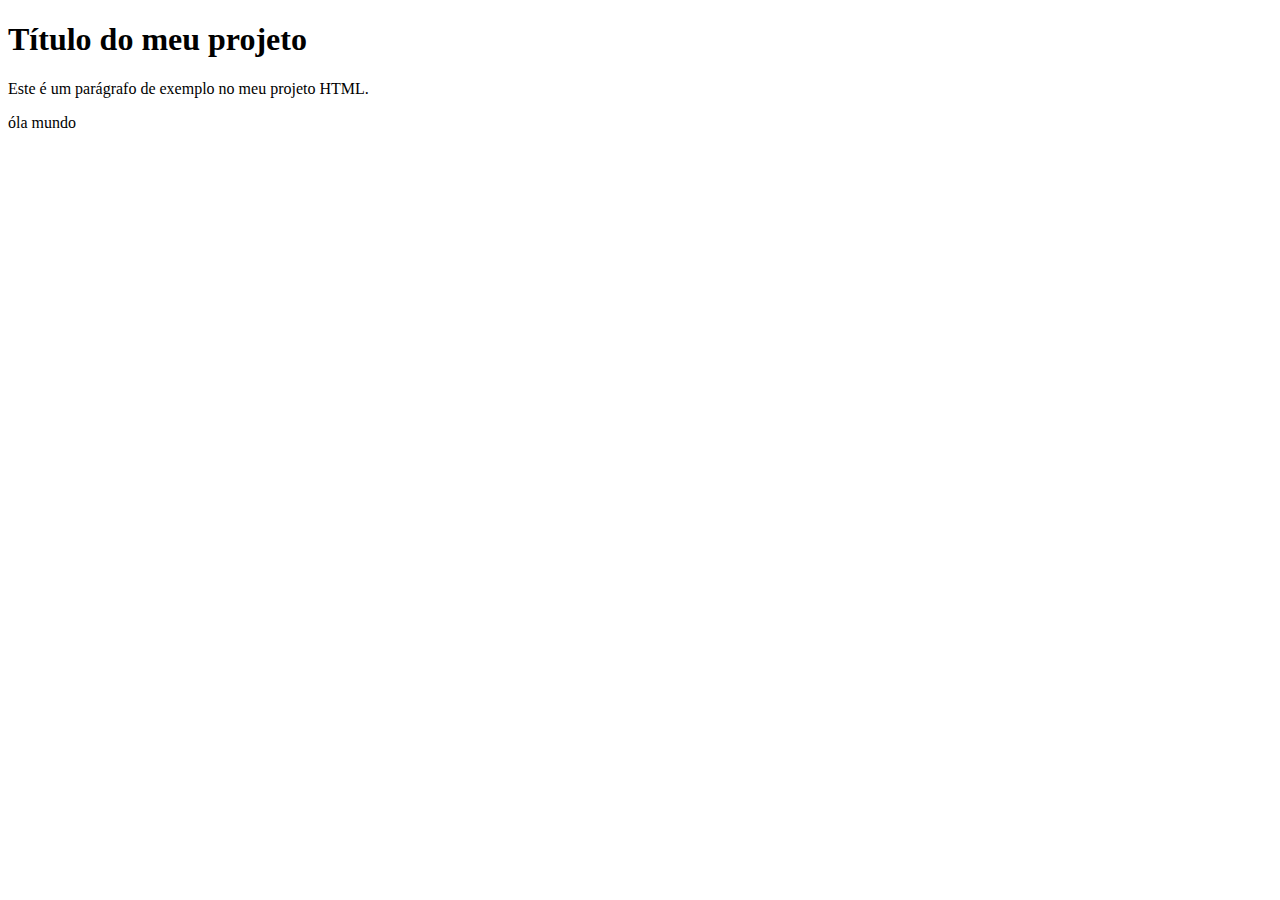
==== index.html @ 9d5e4840 "first commit" ====
<!DOCTYPE html>
<html>
<head>
    <title>Meu Projeto HTML</title>
</head>
<body>
    <h1>Título do meu projeto</h1>
    <p>Este é um parágrafo de exemplo no meu projeto HTML.</p>
    <p>óla mundo</p>
</body>
</html>
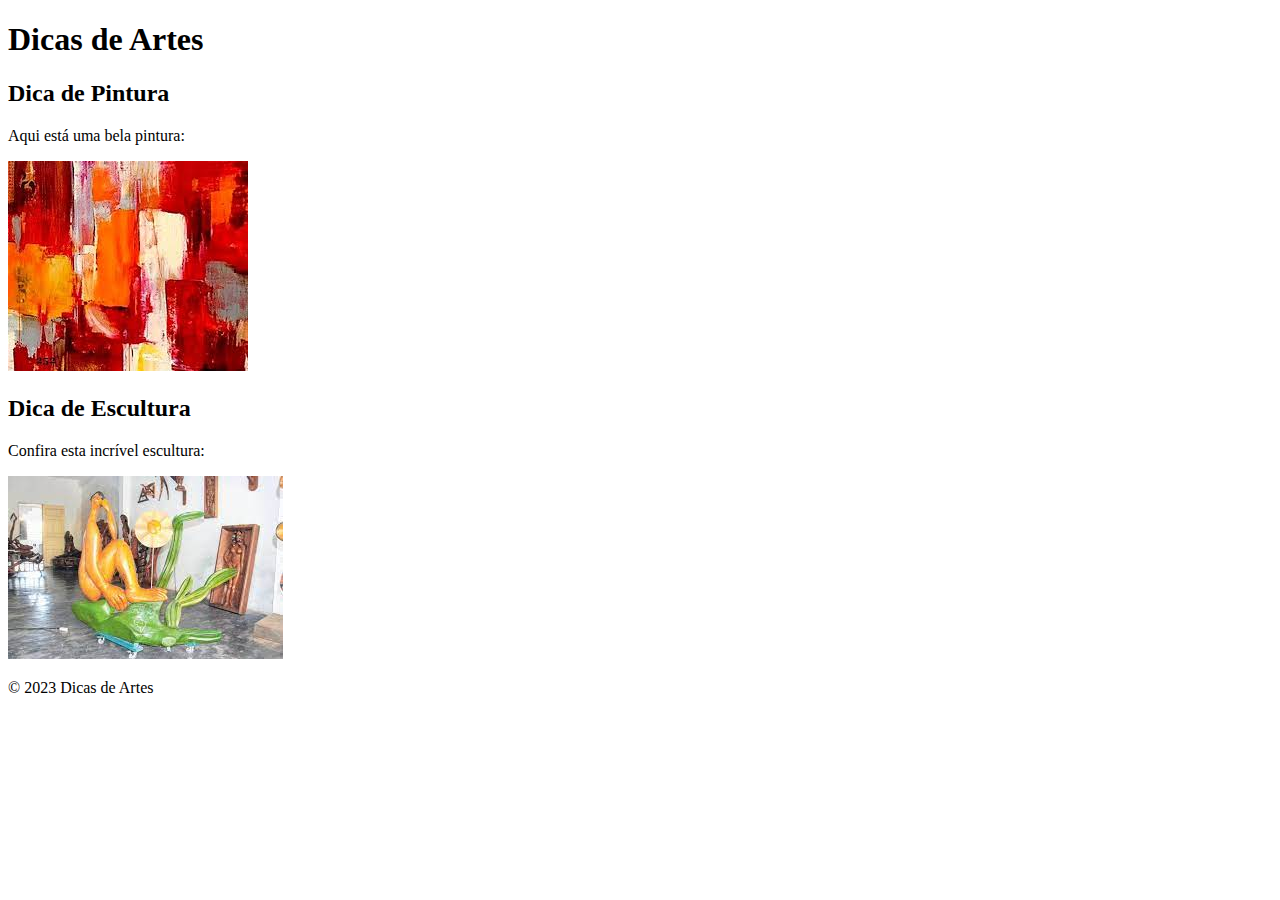
==== commit 52740425: "Adicionado imagens e icon" ====
--- a/index.html
+++ b/index.html
@@ -1,11 +1,37 @@
 <!DOCTYPE html>
 <html>
 <head>
-    <title>Meu Projeto HTML</title>
+    <meta charset="UTF-8">
+    <meta name="viewport" content="width=device-width, initial-scale=1.0">
+    <title>Dicas de Artes</title>
+    
+    <!-- Adicionar ícone de favoritos -->
+    <link rel="icon" href="imagens/Art-icon.png" type="image/x-icon">
+
+    <!-- Estilos CSS (opcional) -->
+    <link rel="stylesheet" href="styles.css">
 </head>
 <body>
-    <h1>Título do meu projeto</h1>
-    <p>Este é um parágrafo de exemplo no meu projeto HTML.</p>
-    <p>óla mundo</p>
+    
+    <header>
+        <h1>Dicas de Artes</h1>
+    </header>
+
+    <!-- Conteúdo da página -->
+    <main>
+        <h2>Dica de Pintura</h2>
+        <p>Aqui está uma bela pintura:</p>
+        <img src="imagens/images.jpg" alt="Pintura Abstrata">
+
+        <h2>Dica de Escultura</h2>
+        <p>Confira esta incrível escultura:</p>
+        <img src="imagens/escultura.jpg" alt="Escultura em Argila">
+    </main>
+
+    <!-- Rodapé -->
+    <footer>
+        <p>&copy; 2023 Dicas de Artes</p>
+    </footer>
 </body>
 </html>
+
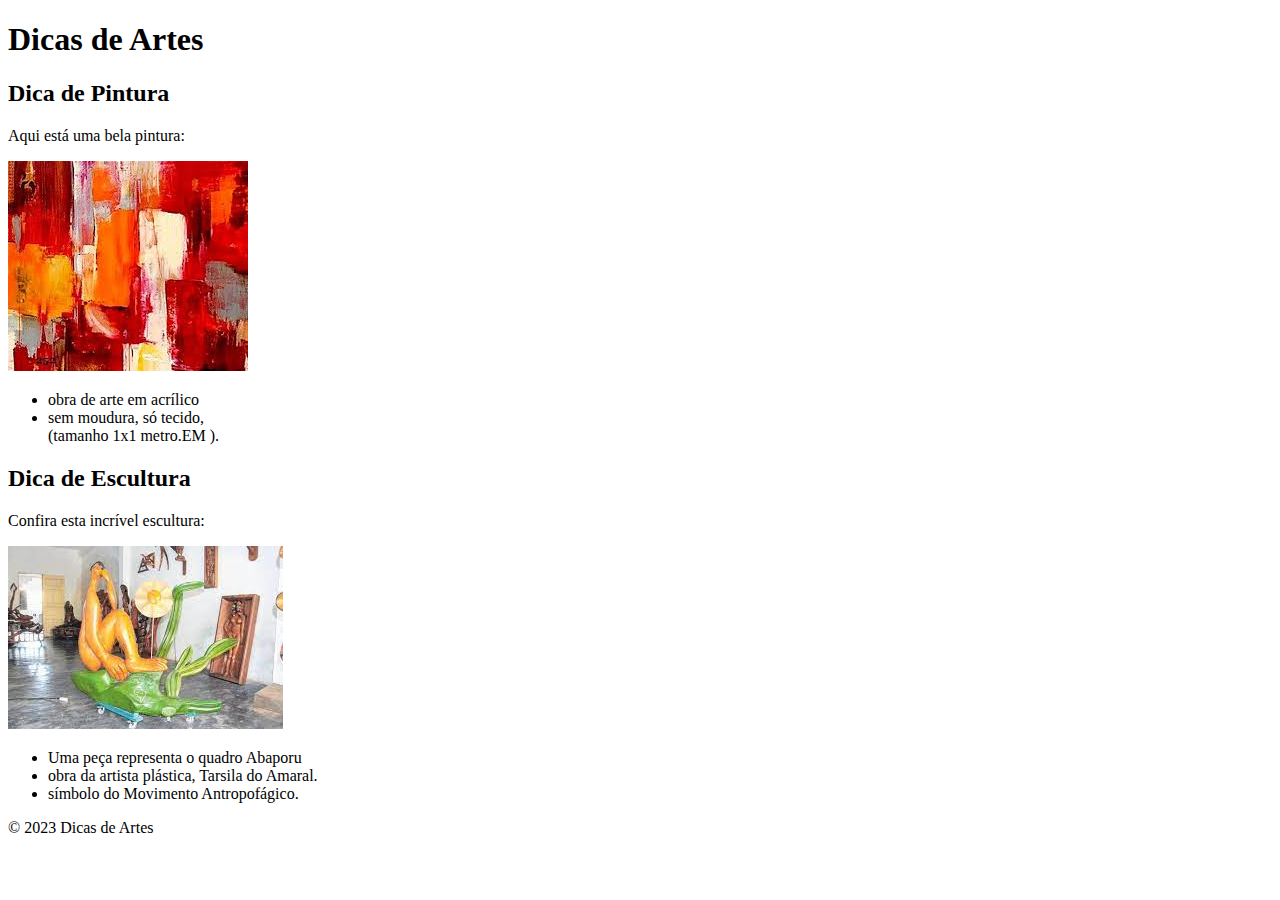
==== commit d5d08af2: "TÍTULOS E MARCADORES" ====
--- a/index.html
+++ b/index.html
@@ -12,20 +12,32 @@
     <link rel="stylesheet" href="styles.css">
 </head>
 <body>
-    
     <header>
         <h1>Dicas de Artes</h1>
     </header>
 
     <!-- Conteúdo da página -->
     <main>
-        <h2>Dica de Pintura</h2>
-        <p>Aqui está uma bela pintura:</p>
-        <img src="imagens/images.jpg" alt="Pintura Abstrata">
+        <section>
+            <h2>Dica de Pintura</h2>
+            <p>Aqui está uma bela pintura:</p>
+            <img src="imagens/images.jpg" alt="Pintura Abstrata">
+            <ul>
+                <li>obra de arte em acrílico</li>
+                <li>sem moudura, só tecido, <br> (tamanho 1x1 metro.EM  ).</li>
+            </ul>
+        </section>
 
-        <h2>Dica de Escultura</h2>
-        <p>Confira esta incrível escultura:</p>
-        <img src="imagens/escultura.jpg" alt="Escultura em Argila">
+        <section>
+            <h2>Dica de Escultura</h2>
+            <p>Confira esta incrível escultura:</p>
+            <img src="imagens/escultura.jpg" alt="Escultura em Argila">
+            <ul>
+                <li>Uma peça representa o quadro Abaporu</li>
+                <li>obra da artista plástica, Tarsila do Amaral.</li>
+                <li>símbolo do Movimento Antropofágico.</li>
+
+        </section>
     </main>
 
     <!-- Rodapé -->
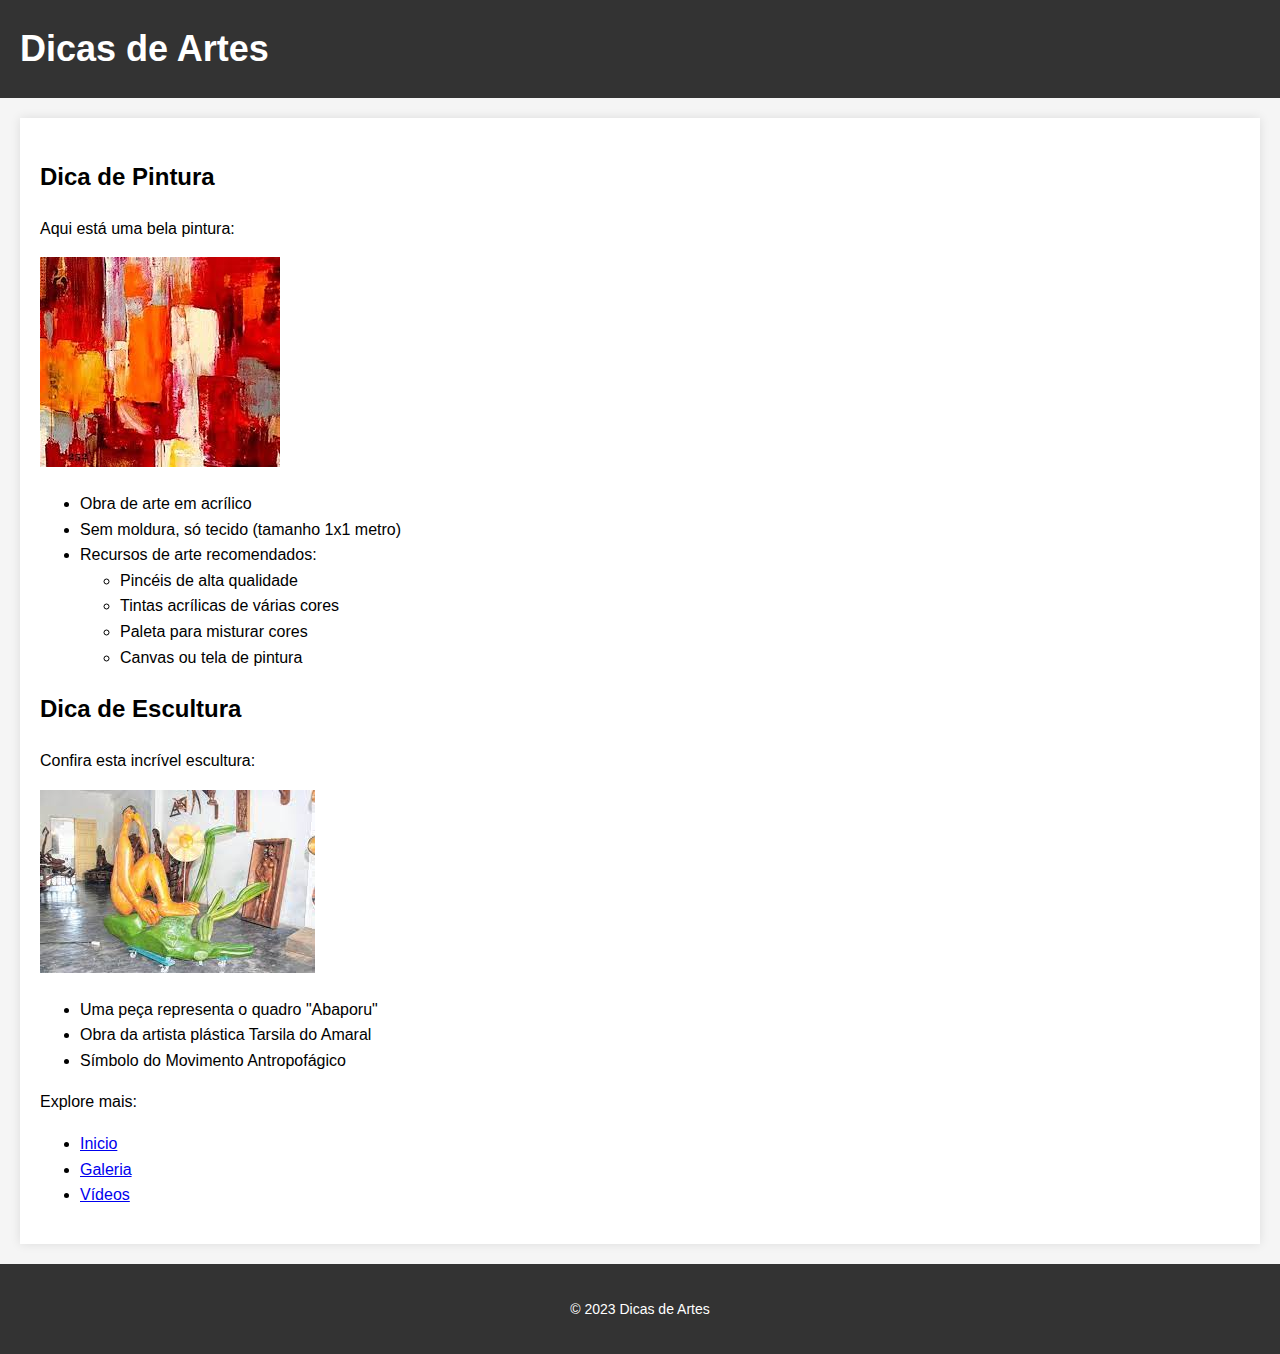
==== commit 7e649e3b: "adicionado css" ====
--- a/index.html
+++ b/index.html
@@ -9,7 +9,7 @@
     <link rel="icon" href="imagens/Art-icon.png" type="image/x-icon">
 
     <!-- Estilos CSS (opcional) -->
-    <link rel="stylesheet" href="styles.css">
+    <link rel="stylesheet" href="estilo.css">
 </head>
 <body>
     <header>
@@ -23,8 +23,15 @@
             <p>Aqui está uma bela pintura:</p>
             <img src="imagens/images.jpg" alt="Pintura Abstrata">
             <ul>
-                <li>obra de arte em acrílico</li>
-                <li>sem moudura, só tecido, <br> (tamanho 1x1 metro.EM  ).</li>
+                <li>Obra de arte em acrílico</li>
+                <li>Sem moldura, só tecido (tamanho 1x1 metro)</li>
+                <li>Recursos de arte recomendados:</li>
+                <ul>
+                    <li>Pincéis de alta qualidade</li>
+                    <li>Tintas acrílicas de várias cores</li>
+                    <li>Paleta para misturar cores</li>
+                    <li>Canvas ou tela de pintura</li>
+                </ul>
             </ul>
         </section>
 
@@ -33,11 +40,19 @@
             <p>Confira esta incrível escultura:</p>
             <img src="imagens/escultura.jpg" alt="Escultura em Argila">
             <ul>
-                <li>Uma peça representa o quadro Abaporu</li>
-                <li>obra da artista plástica, Tarsila do Amaral.</li>
-                <li>símbolo do Movimento Antropofágico.</li>
-
+                <li>Uma peça representa o quadro "Abaporu"</li>
+                <li>Obra da artista plástica Tarsila do Amaral</li>
+                <li>Símbolo do Movimento Antropofágico</li>
+            </ul>
         </section>
+        
+        <!-- Links para outras páginas -->
+        <p>Explore mais:</p>
+        <ul>
+            <li><a href="index(Inicio).html">Inicio</a></li>
+            <li><a href="index(Galeria).html">Galeria</a></li>
+            <li><a href="index(Videos).html">Vídeos</a></li>
+        </ul>
     </main>
 
     <!-- Rodapé -->
@@ -46,4 +61,3 @@
     </footer>
 </body>
 </html>
-
--- a/estilo.css
+++ b/estilo.css
@@ -0,0 +1,129 @@
+/* Estilos gerais */
+body {
+    font-family: 'Arial', sans-serif;
+    margin: 0;
+    padding: 0;
+    line-height: 1.6;
+    background-color: #f5f5f5;
+}
+
+/* Cabeçalho */
+header {
+    background-color: #333;
+    color: #fff;
+    padding: 20px;
+    display: flex;
+    justify-content: space-between;
+    align-items: center;
+}
+
+header h1 {
+    margin: 0;
+    font-size: 36px;
+}
+
+/* Menu de Navegação */
+nav {
+    background-color: #333;
+    padding: 20px 0;
+    text-align: center;
+}
+
+nav ul {
+    list-style: none;
+    padding: 0;
+    display: flex;
+    justify-content: center;
+}
+
+nav li {
+    margin-right: 20px;
+}
+
+nav a {
+    text-decoration: none;
+    color: #fff;
+    font-weight: bold;
+    font-size: 18px;
+    padding: 10px 20px;
+    border-radius: 5px;
+    transition: background-color 0.3s, color 0.3s;
+}
+
+nav a:hover {
+    background-color: #ff4500; /* Cor de destaque ao passar o mouse */
+    color: #fff;
+}
+
+/* Conteúdo Principal */
+main {
+    max-width: 1200px;
+    margin: 20px auto;
+    padding: 20px;
+    background-color: #fff;
+    box-shadow: 0px 0px 10px rgba(0, 0, 0, 0.1);
+}
+
+/* Estilos para os destaques */
+.destaques {
+    display: flex;
+    flex-wrap: wrap;
+    justify-content: space-between;
+}
+
+.peca {
+    background-color: #f9f9f9;
+    padding: 20px;
+    margin-bottom: 20px;
+    text-align: center;
+    border: 1px solid #ccc;
+    border-radius: 10px;
+    transition: transform 0.3s, box-shadow 0.3s;
+}
+
+.peca:hover {
+    transform: translateY(-5px); /* Efeito de levantamento ao passar o mouse */
+    box-shadow: 0px 0px 15px rgba(0, 0, 0, 0.2);
+}
+
+.peca img {
+    max-width: 100%;
+    border: 1px solid #ddd;
+    border-radius: 5px;
+}
+
+.peca h3 {
+    margin: 10px 0;
+    font-size: 24px;
+    color: #333;
+}
+
+.preco {
+    font-weight: bold;
+    font-size: 20px;
+    color: #ff4500; /* Cor de destaque para o preço */
+}
+
+button {
+    background-color: #ff4500; /* Cor de destaque para o botão */
+    color: #fff;
+    padding: 10px 20px;
+    border: none;
+    border-radius: 5px;
+    cursor: pointer;
+    font-size: 16px;
+    transition: background-color 0.3s;
+}
+
+button:hover {
+    background-color: #ff6347; /* Cor de destaque ao passar o mouse sobre o botão */
+}
+
+/* Rodapé */
+footer {
+    background-color: #333;
+    color: #fff;
+    text-align: center;
+    padding: 20px 0;
+    font-size: 14px;
+}
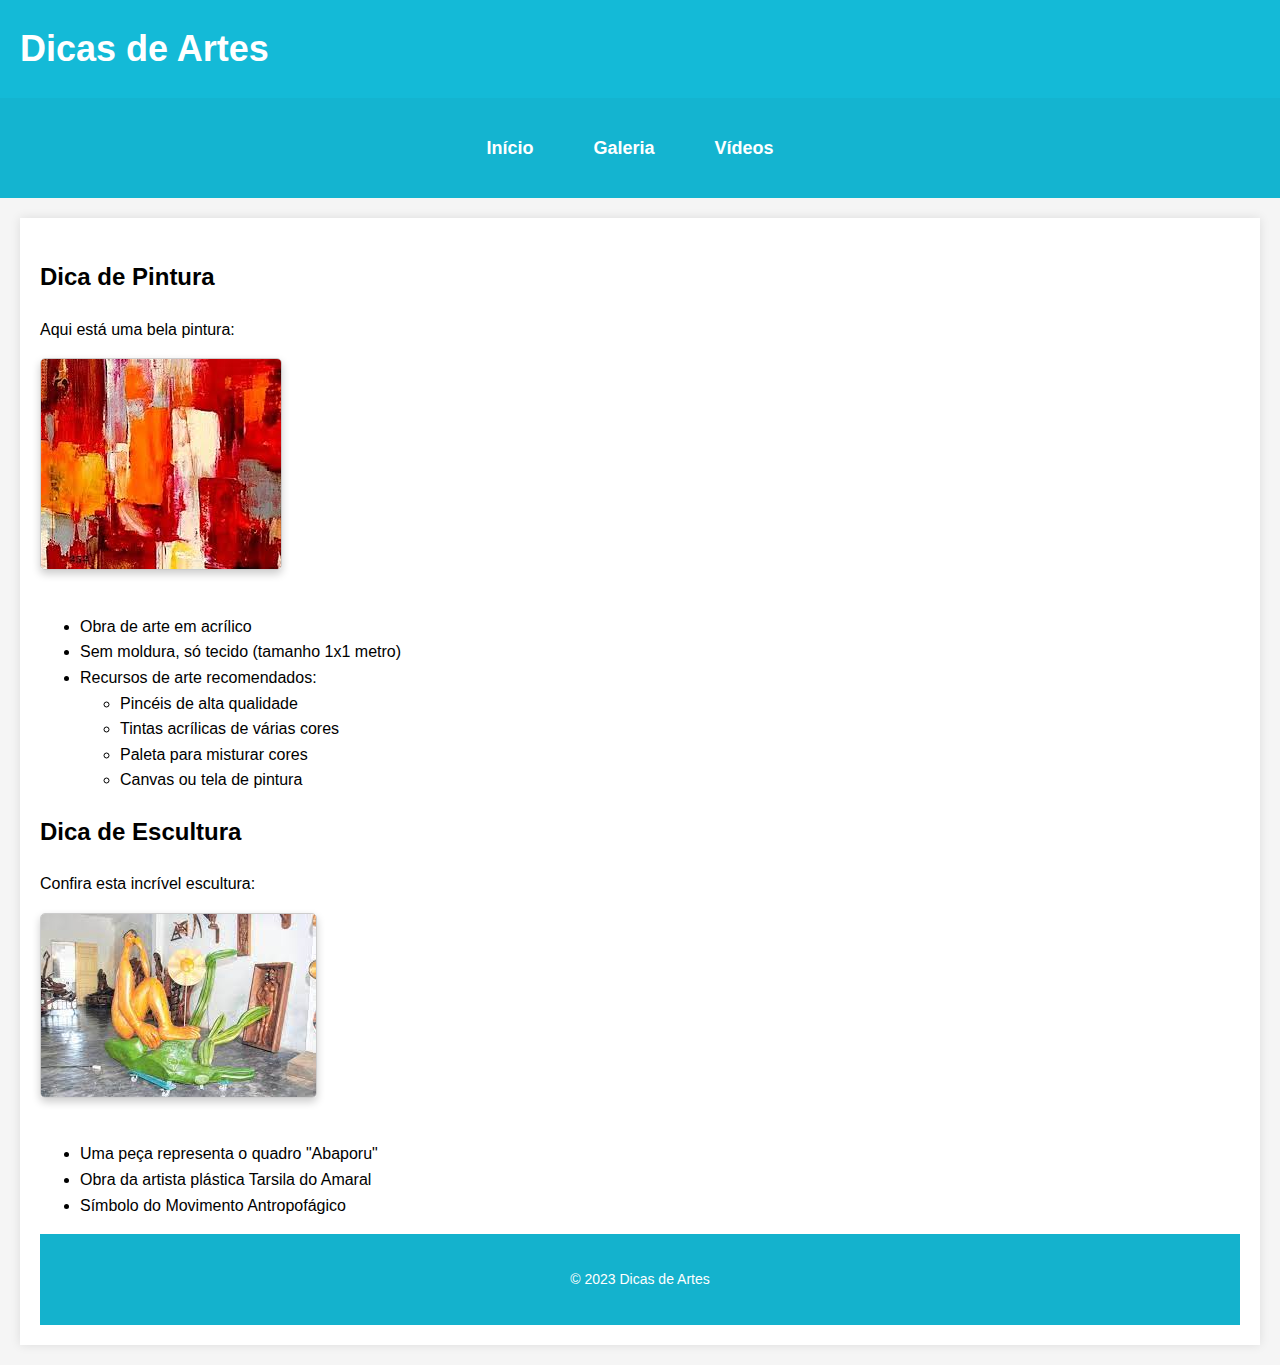
==== commit cc42efcd: "criando menu" ====
--- a/index.html
+++ b/index.html
@@ -15,6 +15,15 @@
     <header>
         <h1>Dicas de Artes</h1>
     </header>
+
+    <!-- Menu de Navegação -->
+    <nav>
+        <ul>
+            <li><a href="index(Inicio).html">Início</a></li>
+            <li><a href="index(Galeria).html">Galeria</a></li>
+            <li><a href="index(Videos).html">Vídeos</a></li>
+        </ul>
+    </nav>
 
     <!-- Conteúdo da página -->
     <main>
@@ -46,18 +55,10 @@
             </ul>
         </section>
         
-        <!-- Links para outras páginas -->
-        <p>Explore mais:</p>
-        <ul>
-            <li><a href="index(Inicio).html">Inicio</a></li>
-            <li><a href="index(Galeria).html">Galeria</a></li>
-            <li><a href="index(Videos).html">Vídeos</a></li>
-        </ul>
+        <!-- Rodapé -->
+        <footer>
+            <p>&copy; 2023 Dicas de Artes</p>
+        </footer>
     </main>
-
-    <!-- Rodapé -->
-    <footer>
-        <p>&copy; 2023 Dicas de Artes</p>
-    </footer>
 </body>
 </html>
--- a/estilo.css
+++ b/estilo.css
@@ -9,7 +9,7 @@
 
 /* Cabeçalho */
 header {
-    background-color: #333;
+    background-color: #14bad7;
     color: #fff;
     padding: 20px;
     display: flex;
@@ -24,7 +24,7 @@
 
 /* Menu de Navegação */
 nav {
-    background-color: #333;
+    background-color: #14b4d0;
     padding: 20px 0;
     text-align: center;
 }
@@ -51,7 +51,7 @@
 }
 
 nav a:hover {
-    background-color: #ff4500; /* Cor de destaque ao passar o mouse */
+    background-color: #1417d1; /* Cor de destaque ao passar o mouse */
     color: #fff;
 }
 
@@ -64,64 +64,21 @@
     box-shadow: 0px 0px 10px rgba(0, 0, 0, 0.1);
 }
 
-/* Estilos para os destaques */
-.destaques {
-    display: flex;
-    flex-wrap: wrap;
-    justify-content: space-between;
+/* Estilos para as imagens */
+img {
+    max-width: 100%;
+    height: auto;
+    border: 1px solid #ccc;
+    border-radius: 5px;
+    box-shadow: 0px 4px 8px rgba(0, 0, 0, 0.2);
+    margin-bottom: 20px;
 }
 
-.peca {
-    background-color: #f9f9f9;
-    padding: 20px;
-    margin-bottom: 20px;
-    text-align: center;
-    border: 1px solid #ccc;
-    border-radius: 10px;
-    transition: transform 0.3s, box-shadow 0.3s;
-}
-
-.peca:hover {
-    transform: translateY(-5px); /* Efeito de levantamento ao passar o mouse */
-    box-shadow: 0px 0px 15px rgba(0, 0, 0, 0.2);
-}
-
-.peca img {
-    max-width: 100%;
-    border: 1px solid #ddd;
-    border-radius: 5px;
-}
-
-.peca h3 {
-    margin: 10px 0;
-    font-size: 24px;
-    color: #333;
-}
-
-.preco {
-    font-weight: bold;
-    font-size: 20px;
-    color: #ff4500; /* Cor de destaque para o preço */
-}
-
-button {
-    background-color: #ff4500; /* Cor de destaque para o botão */
-    color: #fff;
-    padding: 10px 20px;
-    border: none;
-    border-radius: 5px;
-    cursor: pointer;
-    font-size: 16px;
-    transition: background-color 0.3s;
-}
-
-button:hover {
-    background-color: #ff6347; /* Cor de destaque ao passar o mouse sobre o botão */
-}
+/* Restante do seu CSS existente */
 
 /* Rodapé */
 footer {
-    background-color: #333;
+    background-color: #14b2cd;
     color: #fff;
     text-align: center;
     padding: 20px 0;
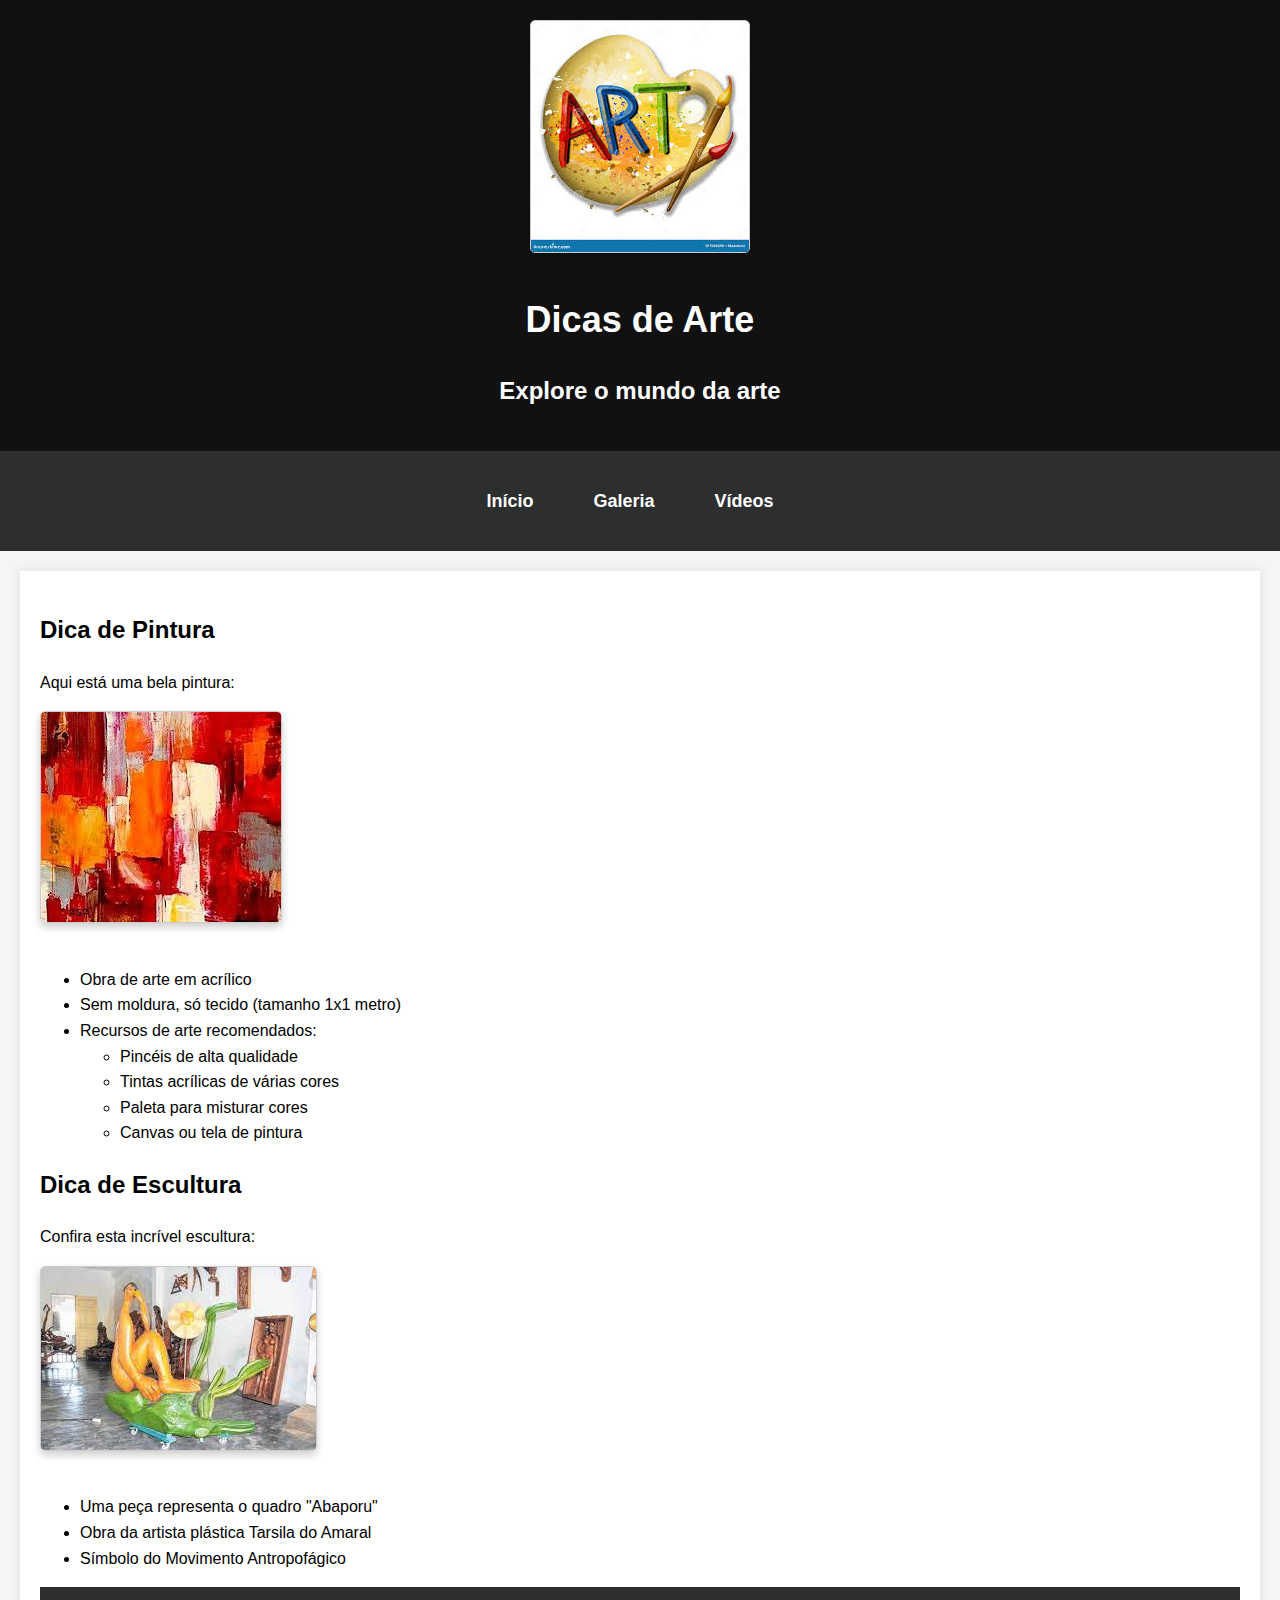
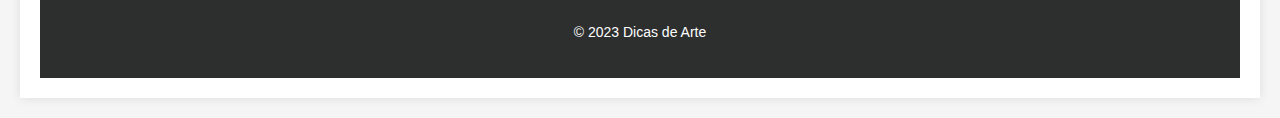
==== commit 8385159e: "cabecalho criado" ====
--- a/index.html
+++ b/index.html
@@ -12,8 +12,11 @@
     <link rel="stylesheet" href="estilo.css">
 </head>
 <body>
+    <!-- Cabeçalho -->
     <header>
-        <h1>Dicas de Artes</h1>
+        <img src="imagens/logo.jpg" alt="Cabeçalho do Site">
+        <h1>Dicas de Arte</h1>
+        <h2>Explore o mundo da arte</h2>
     </header>
 
     <!-- Menu de Navegação -->
@@ -57,7 +60,7 @@
         
         <!-- Rodapé -->
         <footer>
-            <p>&copy; 2023 Dicas de Artes</p>
+            <p>&copy; 2023 Dicas de Arte</p>
         </footer>
     </main>
 </body>
--- a/estilo.css
+++ b/estilo.css
@@ -7,24 +7,67 @@
     background-color: #f5f5f5;
 }
 
-/* Cabeçalho */
+/* Estilos para o cabeçalho */
 header {
-    background-color: #14bad7;
+    background-color: #111112;
     color: #fff;
-    padding: 20px;
-    display: flex;
-    justify-content: space-between;
-    align-items: center;
+    padding: 20px 0;
+    text-align: center;
+    position: relative;
+}
+
+header img {
+    max-width: 100%;
+    height: auto;
 }
 
 header h1 {
-    margin: 0;
     font-size: 36px;
+    margin-top: 10px;
 }
+
+header h2 {
+    font-size: 24px;
+    margin-top: 10px;
+}
+
+/* Estilos para o menu de navegação */
+nav {
+    background-color: #333;
+    color: #fff;
+    text-align: center;
+    padding: 10px 0;
+}
+
+nav ul {
+    list-style: none;
+    padding: 0;
+}
+
+nav li {
+    display: inline;
+    margin-right: 20px;
+}
+
+nav a {
+    text-decoration: none;
+    color: #fff;
+    font-weight: bold;
+    font-size: 18px;
+    padding: 10px 20px;
+    border-radius: 5px;
+    transition: background-color 0.3s, color 0.3s;
+}
+
+nav a:hover {
+    background-color: #ff4500; /* Cor de destaque ao passar o mouse */
+    color: #fff;
+}
+
 
 /* Menu de Navegação */
 nav {
-    background-color: #14b4d0;
+    background-color: #2d2e2e;
     padding: 20px 0;
     text-align: center;
 }
@@ -51,7 +94,7 @@
 }
 
 nav a:hover {
-    background-color: #1417d1; /* Cor de destaque ao passar o mouse */
+    background-color: #e1121d; /* Cor de destaque ao passar o mouse */
     color: #fff;
 }
 
@@ -78,7 +121,7 @@
 
 /* Rodapé */
 footer {
-    background-color: #14b2cd;
+    background-color: #2d2e2e;
     color: #fff;
     text-align: center;
     padding: 20px 0;
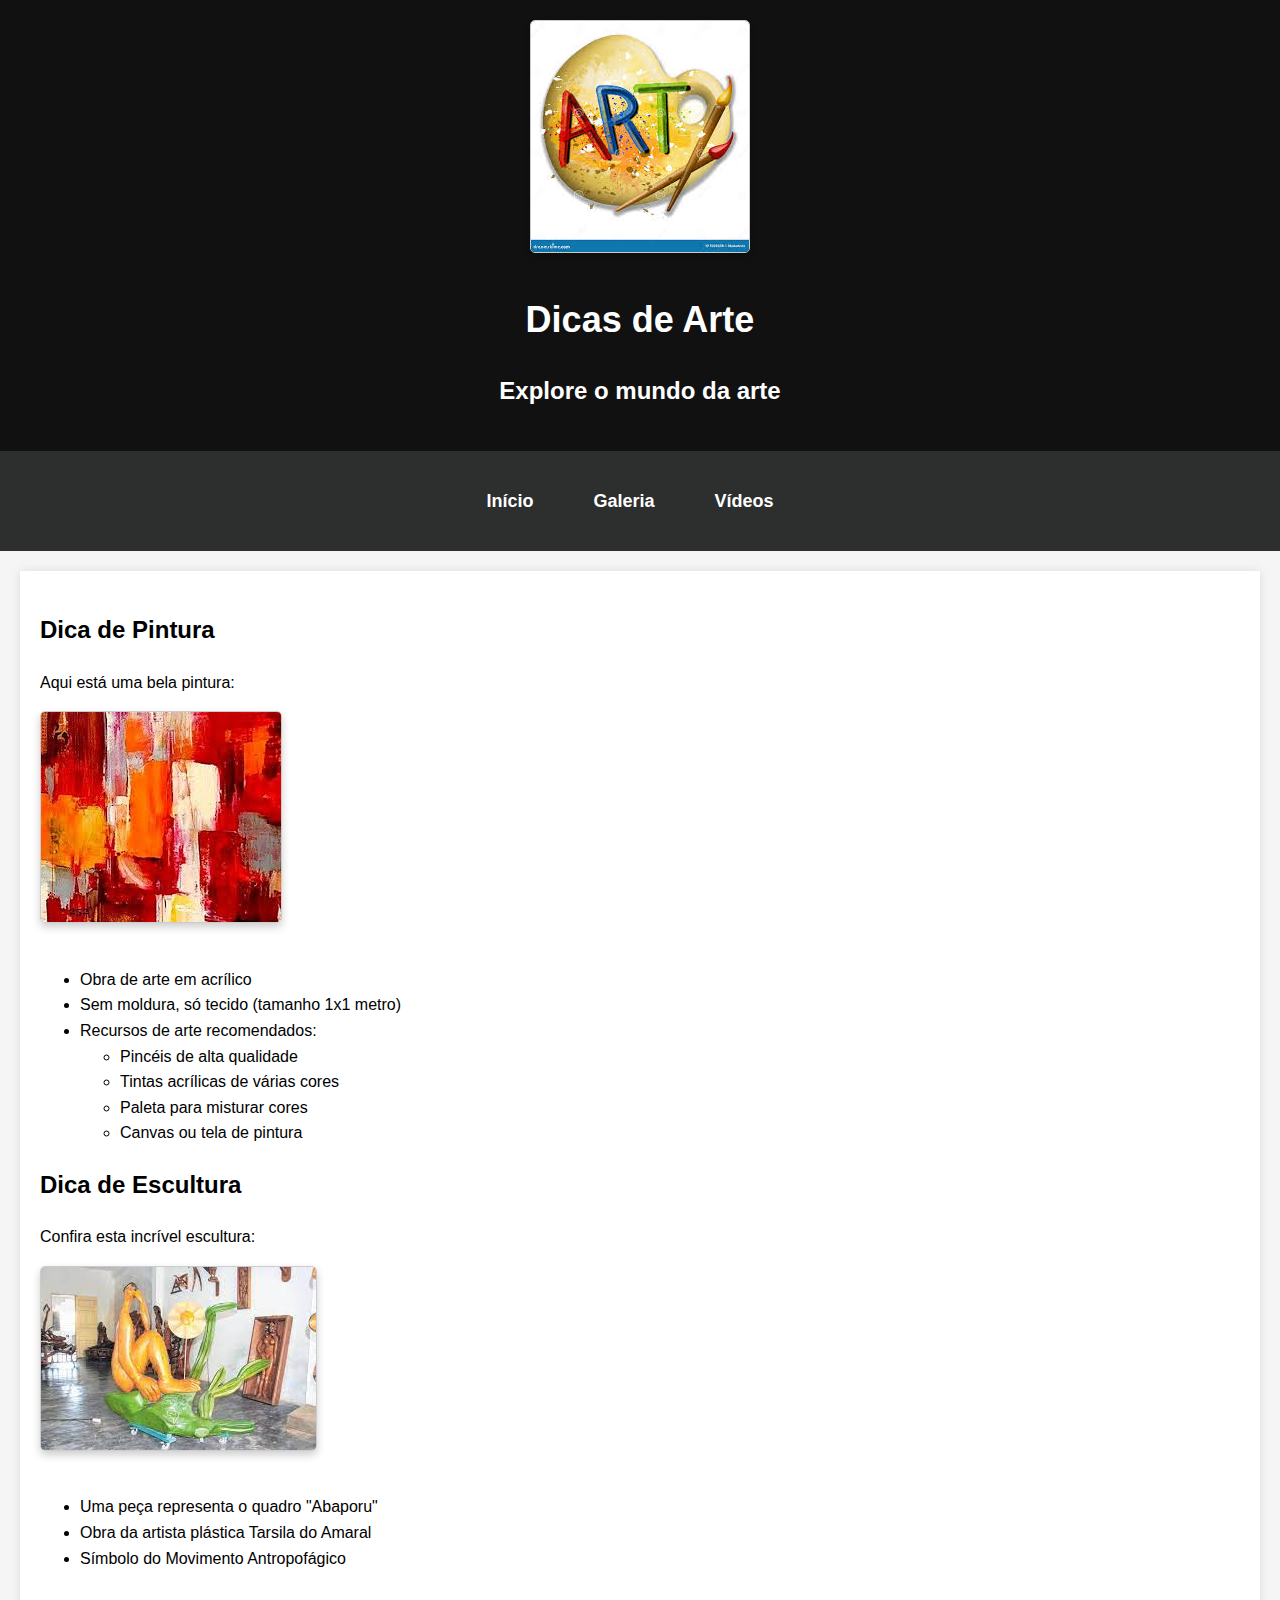
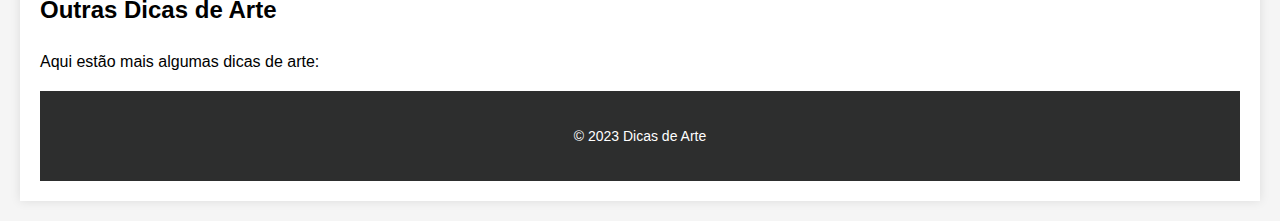
==== commit ba4fe6f0: "criado o secton" ====
--- a/index.html
+++ b/index.html
@@ -57,7 +57,14 @@
                 <li>Símbolo do Movimento Antropofágico</li>
             </ul>
         </section>
-        
+
+        <!-- Seção adicional -->
+        <section>
+            <h2>Outras Dicas de Arte</h2>
+            <p>Aqui estão mais algumas dicas de arte:</p>
+            <!-- Conteúdo adicional da seção -->
+        </section>
+
         <!-- Rodapé -->
         <footer>
             <p>&copy; 2023 Dicas de Arte</p>
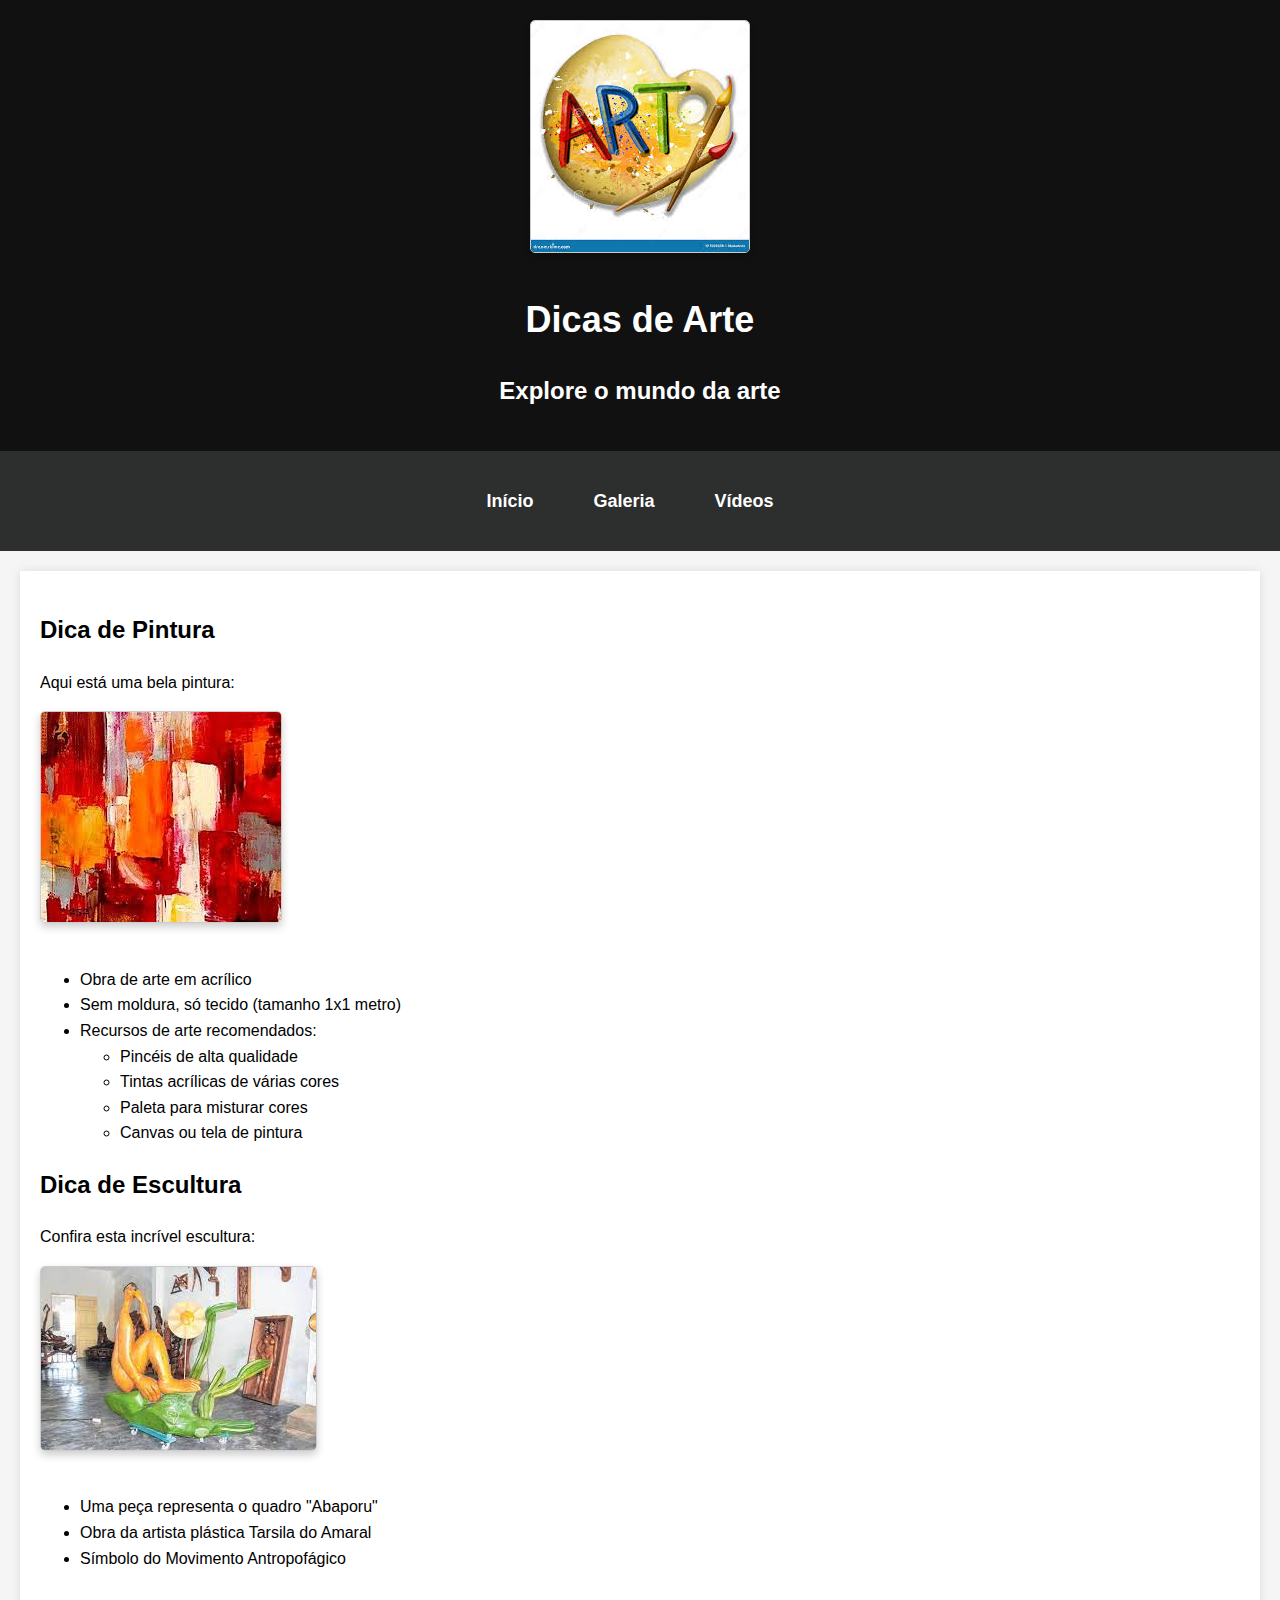
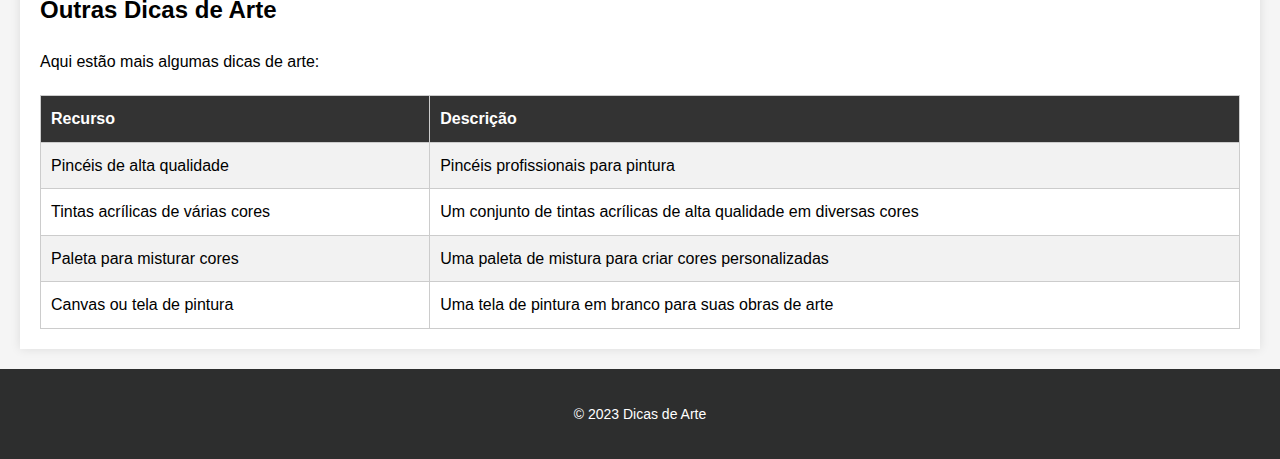
==== commit 6ccd9b96: "criação de tabela" ====
--- a/index.html
+++ b/index.html
@@ -62,13 +62,36 @@
         <section>
             <h2>Outras Dicas de Arte</h2>
             <p>Aqui estão mais algumas dicas de arte:</p>
-            <!-- Conteúdo adicional da seção -->
+            
+            <!-- Tabela -->
+            <table>
+                <tr>
+                    <th>Recurso</th>
+                    <th>Descrição</th>
+                </tr>
+                <tr>
+                    <td>Pincéis de alta qualidade</td>
+                    <td>Pincéis profissionais para pintura</td>
+                </tr>
+                <tr>
+                    <td>Tintas acrílicas de várias cores</td>
+                    <td>Um conjunto de tintas acrílicas de alta qualidade em diversas cores</td>
+                </tr>
+                <tr>
+                    <td>Paleta para misturar cores</td>
+                    <td>Uma paleta de mistura para criar cores personalizadas</td>
+                </tr>
+                <tr>
+                    <td>Canvas ou tela de pintura</td>
+                    <td>Uma tela de pintura em branco para suas obras de arte</td>
+                </tr>
+            </table>
         </section>
+    </main>
 
-        <!-- Rodapé -->
-        <footer>
-            <p>&copy; 2023 Dicas de Arte</p>
-        </footer>
-    </main>
+    <!-- Rodapé -->
+    <footer>
+        <p>&copy; 2023 Dicas de Arte</p>
+    </footer>
 </body>
 </html>
--- a/estilo.css
+++ b/estilo.css
@@ -119,6 +119,30 @@
 
 /* Restante do seu CSS existente */
 
+
+/* Estilos para a tabela */
+table {
+    width: 100%;
+    border-collapse: collapse;
+    margin-top: 20px;
+}
+
+th, td {
+    padding: 10px;
+    border: 1px solid #ccc;
+    text-align: left;
+}
+
+th {
+    background-color: #333;
+    color: #fff;
+}
+
+tr:nth-child(even) {
+    background-color: #f2f2f2;
+}
+
+
 /* Rodapé */
 footer {
     background-color: #2d2e2e;
